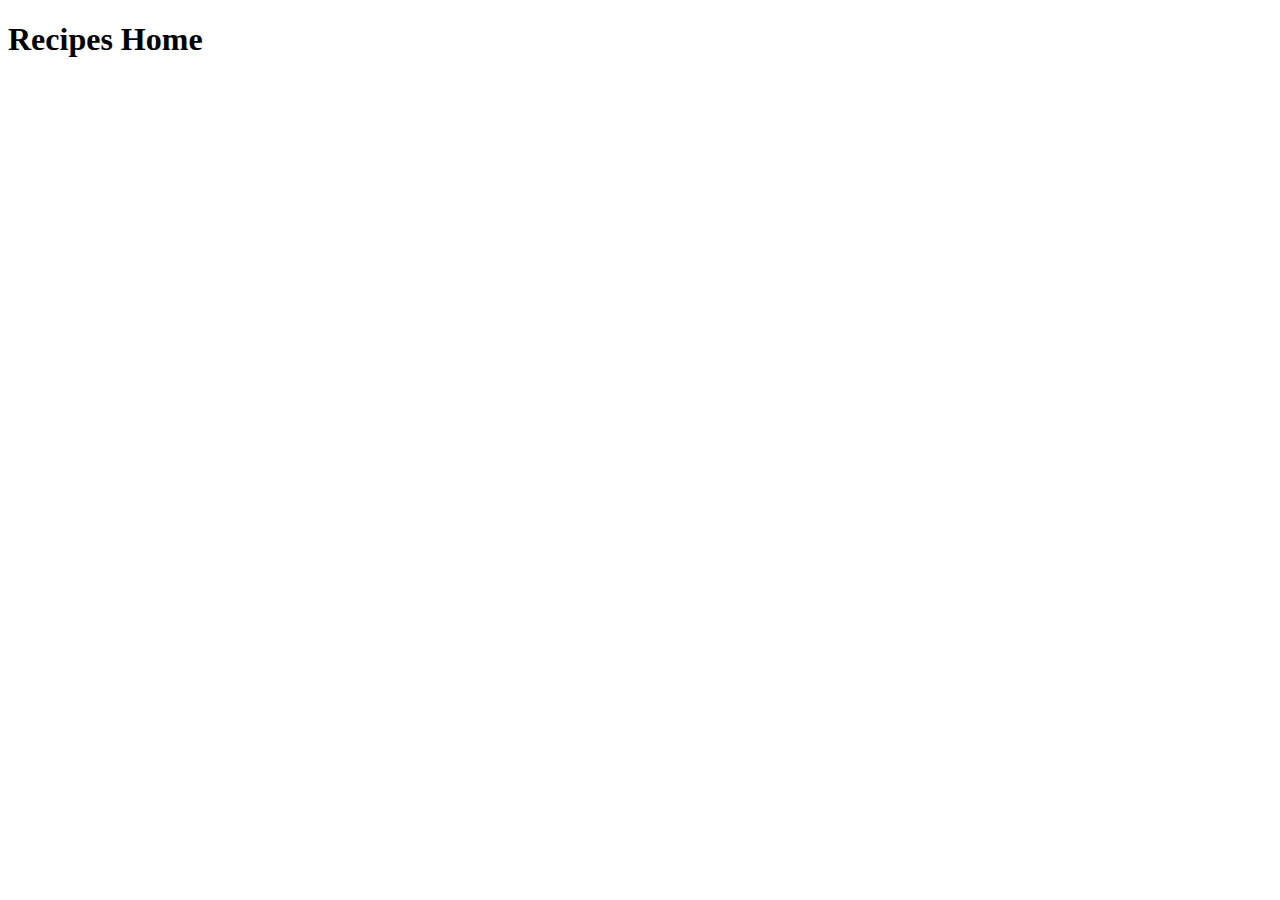
==== index.html @ 9ad1b1a6 "added grilled-cheese recipe" ====
<!DOCTYPE html>
<html lang="en">
<head>
    <meta charset="UTF-8">
    <meta http-equiv="X-UA-Compatible" content="IE=edge">
    <meta name="viewport" content="width=device-width, initial-scale=1.0">
    <title>Recipes Home</title>
</head>
<body>
    <h1>Recipes Home</h1>
</body>
</html>
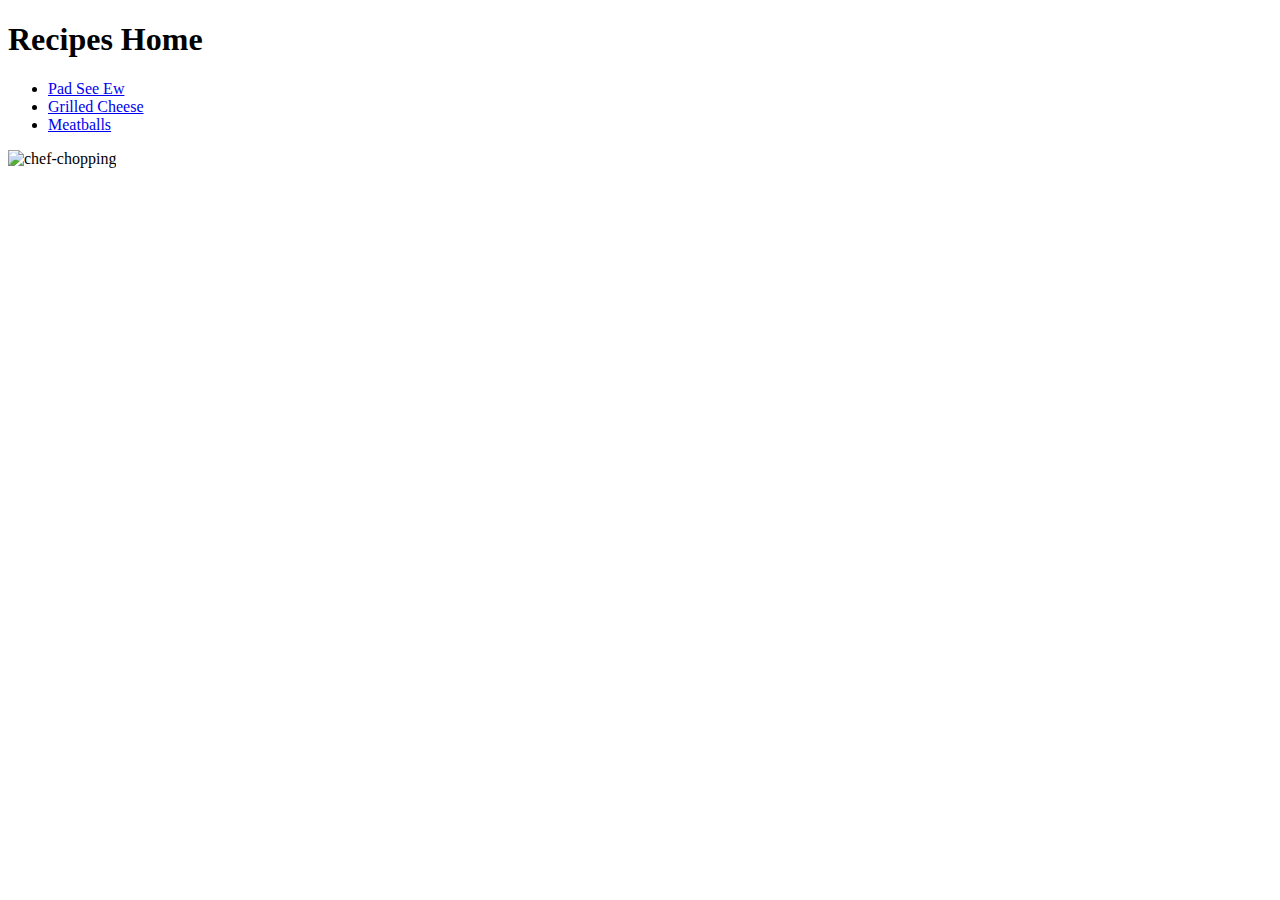
==== commit 81e9ddf3: "added pad-see-ew recipe" ====
--- a/index.html
+++ b/index.html
@@ -8,5 +8,13 @@
 </head>
 <body>
     <h1>Recipes Home</h1>
-</body>
+
+    
+    <ul>
+        <li><a href="recipes/pad-see-ew.html">Pad See Ew</a></li>
+        <li><a href="recipes/grilled-cheese.html">Grilled Cheese</a></li>
+        <li><a href="recipes/meatballs.html">Meatballs</a></li>
+    </ul>
+        <img src="https://images.unsplash.com/photo-1566554273541-37a9ca77b91f?ixlib=rb-4.0.3&ixid=MnwxMjA3fDB8MHxwaG90by1wYWdlfHx8fGVufDB8fHx8&auto=format&fit=crop&w=687&q=80" alt="chef-chopping">
+    </body>
 </html>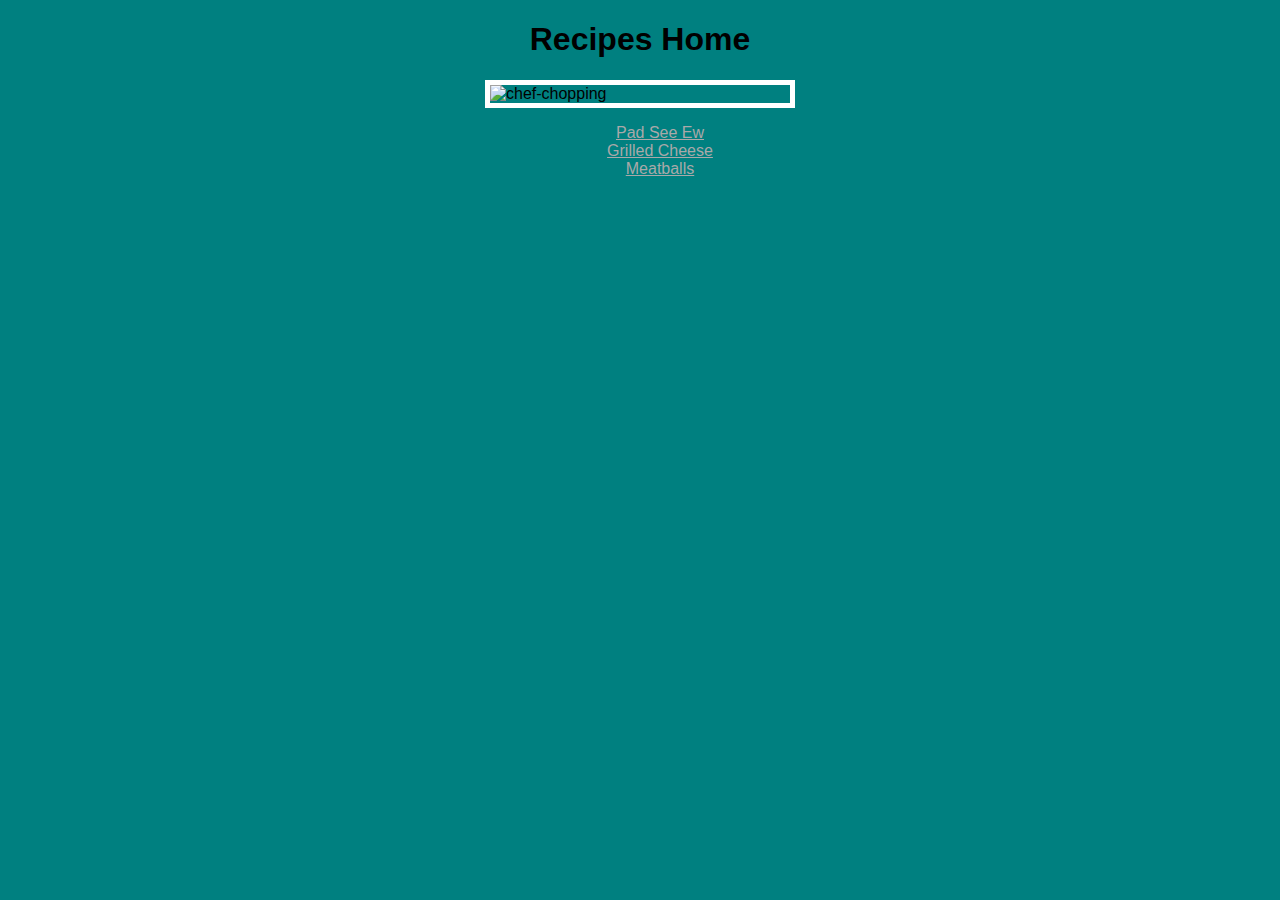
==== commit 11adf15b: "Syncing saves, no real changes" ====
--- a/index.html
+++ b/index.html
@@ -4,17 +4,20 @@
     <meta charset="UTF-8">
     <meta http-equiv="X-UA-Compatible" content="IE=edge">
     <meta name="viewport" content="width=device-width, initial-scale=1.0">
+    <link rel="stylesheet" href="style.css">
     <title>Recipes Home</title>
 </head>
 <body>
     <h1>Recipes Home</h1>
 
+    <img src="https://images.unsplash.com/photo-1566554273541-37a9ca77b91f?ixlib=rb-4.0.3&ixid=MnwxMjA3fDB8MHxwaG90by1wYWdlfHx8fGVufDB8fHx8&auto=format&fit=crop&w=687&q=80" alt="chef-chopping">
     
+   <div class="container">
     <ul>
-        <li><a href="recipes/pad-see-ew.html">Pad See Ew</a></li>
-        <li><a href="recipes/grilled-cheese.html">Grilled Cheese</a></li>
-        <li><a href="recipes/meatballs.html">Meatballs</a></li>
+        <li class="recipe-link"><a href="recipes/pad-see-ew.html">Pad See Ew</a></li>
+        <li class="recipe-link"><a href="recipes/grilled-cheese.html">Grilled Cheese</a></li>
+        <li class="recipe-link"><a href="recipes/meatballs.html">Meatballs</a></li>
     </ul>
-        <img src="https://images.unsplash.com/photo-1566554273541-37a9ca77b91f?ixlib=rb-4.0.3&ixid=MnwxMjA3fDB8MHxwaG90by1wYWdlfHx8fGVufDB8fHx8&auto=format&fit=crop&w=687&q=80" alt="chef-chopping">
+   </div>
     </body>
 </html>--- a/style.css
+++ b/style.css
@@ -0,0 +1,42 @@
+* {
+    font-family: Arial, Helvetica, sans-serif;
+    background-color: teal;
+}
+
+h1 {
+    font-size: 2em;
+    font-weight: bold;
+    text-align: center;
+}
+
+h2 {
+    font-size: 1.5em;
+    font-weight: bold;
+    text-align: center;
+}
+
+a {
+    color: darkgray;
+}
+
+a:hover {
+    color: white;
+}
+
+.recipe-link {
+    list-style: none;
+}
+
+img {
+    display: block;
+    margin-left: auto;
+    margin-right: auto;
+    width: 300px;
+    height: auto;
+    border: 5px solid white;
+}
+
+.container {
+    text-align: center;
+}
+
